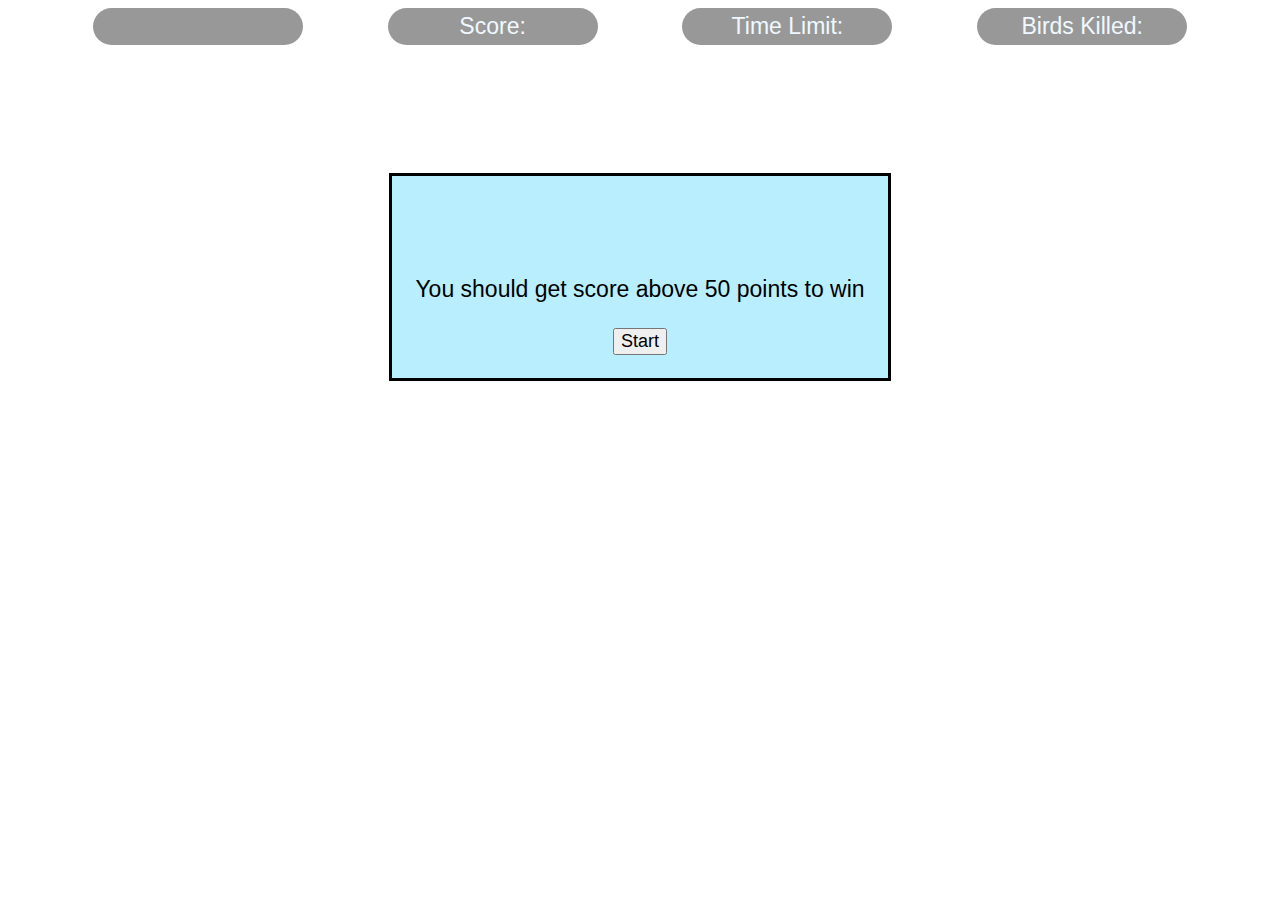
==== game.html @ 8c2f7d3b "26/1/2023" ====
<!DOCTYPE html>
<html lang="en">
<head>
    <meta charset="UTF-8">
    <meta http-equiv="X-UA-Compatible" content="IE=edge">
    <meta name="viewport" content="width=device-width, initial-scale=1.0">
    <title>Game page</title>
    <link rel="stylesheet" href="./gameClasses.css"/>
    
</head>
<body>
    <div class="container">
        <div class="box"></div>
        <div class="box">Score: </div>
        <div class="box">Time Limit: </div>
        <div class="box">Birds Killed: </div>
        
    </div>
    
    <dialog open class="dialogg">
        <p id="welcomeMessage"><br><br>You should get score above 50 points to win</p>
        <form method="dialog">
          <button style="font-size: large;">Start</button>
        </form>
      </dialog>
     <div class="hiddenBox">
      
     </div>    
<script src="./main.js"></script> 
<script src="./Consuming.js"></script>   
</body>
</html>
---- gameClasses.css ----
body {
    background-image: url("./Images/second\ page.jpg");
    background-size: cover;
    background-position: center;
    background-repeat: no-repeat;
    background-attachment:fixed;
    font: normal 23px sans-serif;
  }
  .dialogg
  {
    text-align: center;
    justify-content: center;
    background-color: rgba(145, 228, 255, 0.637);
    margin: 10% auto;
  }

  .bird
  {
    position: absolute;
    width:15%;
    height: 15%;
  }
  .bomb
  {
    position: absolute;
    width: 10%;
    height: 20%;
  }
  .container
  {
    display: flex;
    justify-content: space-evenly;
  }
  .box
  {
    text-align: center;
    color: aliceblue;
    background-color: rgba(0, 0, 0, 0.404);
    border-radius: 200px;
    width: 200px;
    padding: 5px;
  }
  .hiddenBox{
    display: none;

  }
  .visibleBox
  {
    
    justify-content: center;
    text-align: center;
    background-color: rgba(245, 245, 220, 0.61); 
    border: 2px solid black;
    margin: 20% auto;
   
  }
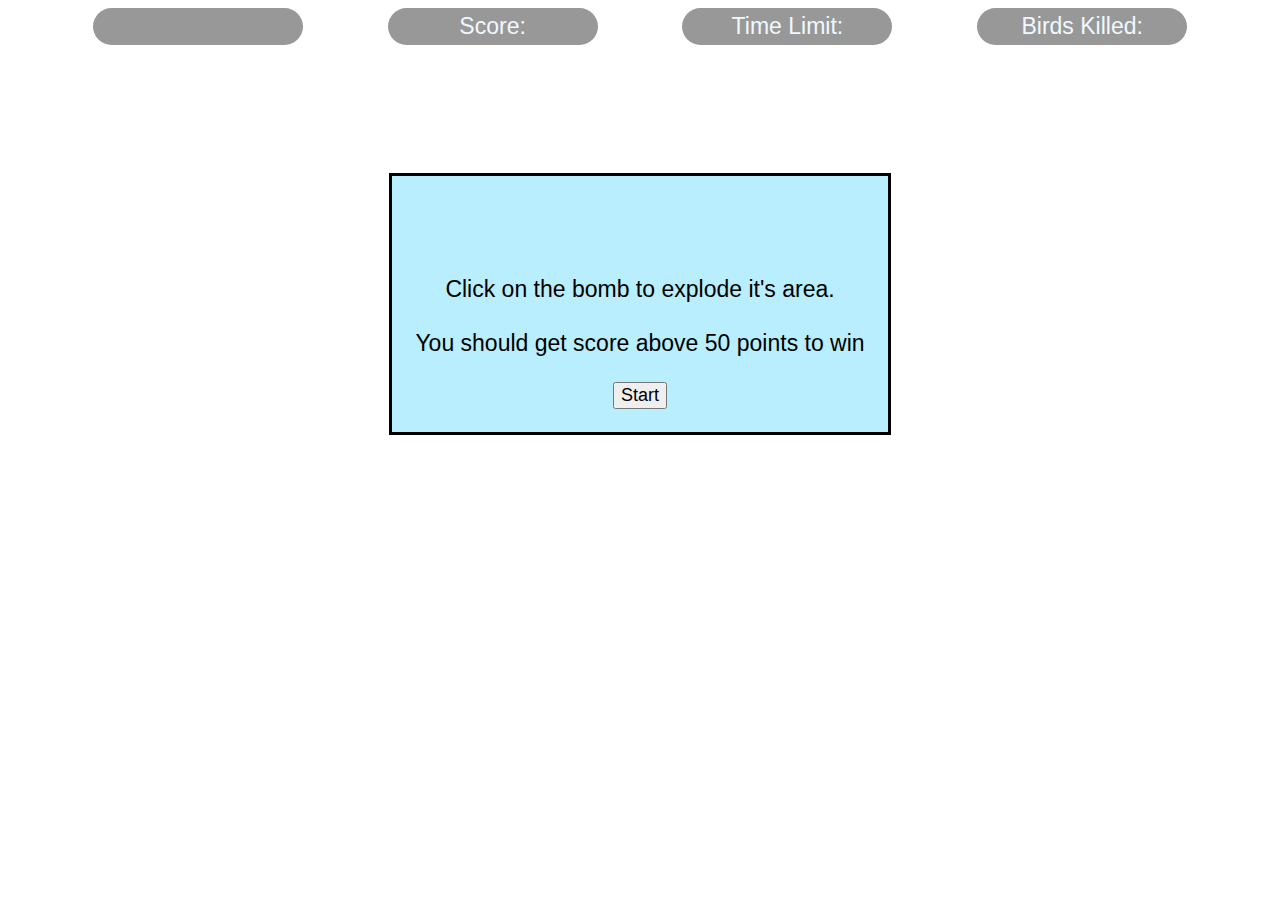
==== commit b4d331b5: "video modification" ====
--- a/game.html
+++ b/game.html
@@ -18,15 +18,15 @@
     </div>
     
     <dialog open class="dialogg">
-        <p id="welcomeMessage"><br><br>You should get score above 50 points to win</p>
+        <p id="welcomeMessage"><br><br>Click on the bomb to explode it's area. <br><br>You should get score above 50 points to win</p>
         <form method="dialog">
           <button style="font-size: large;">Start</button>
         </form>
       </dialog>
      <div class="hiddenBox">
-      
-     </div>    
+     </div>  
 <script src="./main.js"></script> 
-<script src="./Consuming.js"></script>   
+<script src="./Consuming.js"></script> 
+  
 </body>
 </html>--- a/gameClasses.css
+++ b/gameClasses.css
@@ -23,8 +23,8 @@
   .bomb
   {
     position: absolute;
-    width: 10%;
-    height: 20%;
+    width: 11%;
+    height: 14%;
   }
   .container
   {
@@ -40,9 +40,9 @@
     width: 200px;
     padding: 5px;
   }
-  .hiddenBox{
+  .hiddenBox
+  {
     display: none;
-
   }
   .visibleBox
   {
@@ -51,6 +51,6 @@
     text-align: center;
     background-color: rgba(245, 245, 220, 0.61); 
     border: 2px solid black;
-    margin: 20% auto;
+    margin: 15% auto;
    
   }